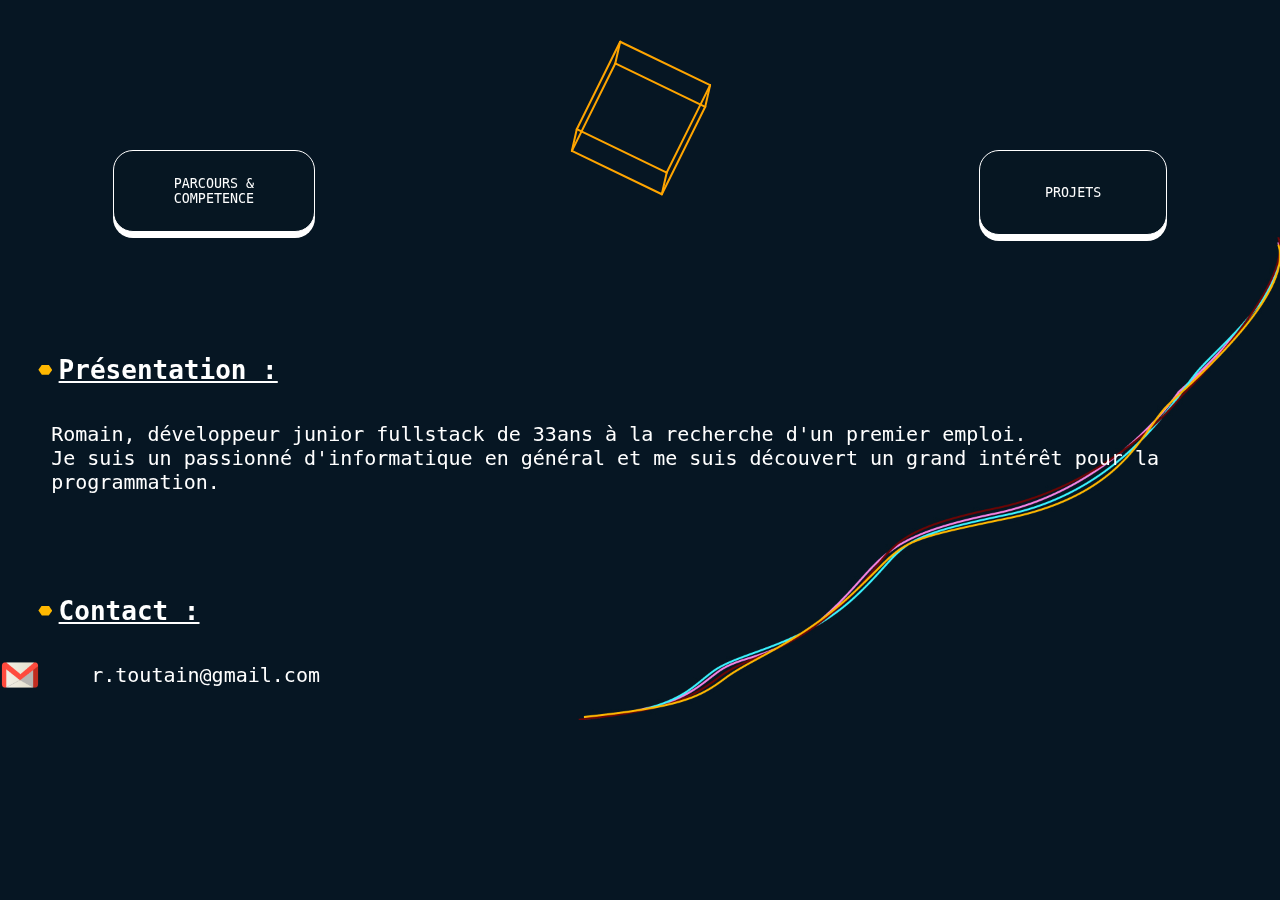
==== index.html @ 65e7ffd4 "premier push" ====
<!DOCTYPE html>
<html lang="en">
<head>
    <meta charset="UTF-8">
    <meta http-equiv="X-UA-Compatible" content="IE=edge">
    <meta name="viewport" content="width=device-width, initial-scale=1.0">
    <link rel="stylesheet" href="portfolio.css">
    <title>Portfolio</title>
</head>
    <body>
           
            <header class="header">
                <div class="bouttonPosition"><a href="parcours.html"><button class="bouttonStyle"> PARCOURS & <br>COMPETENCE </button></a></div>    
                <canvas></canvas>
                <div class="bouttonPosition"><a href="#"><button id="btnProjets"class="bouttonStyle">PROJETS </button></a></div>
            </header>
            
          <main class="texte">
            <div class="paragraph1">
               <div class="logo rotate" ></div>
               <h1 class="present">Présentation :</h1>
            </div>
            
               <p class="paragraph">Romain, développeur junior fullstack de 33ans à la recherche d'un premier emploi. 
               <br>Je suis un passionné d'informatique en général et me suis découvert un grand intérêt pour la programmation.</p>
            
                   
            <div class="paragraph3"> 
                     <div class="logo2 rotate"></div>
                     <h1 id="comp">Contact :</h1>    
            </div>          
            <div class="contact">
                
                <img src="./img/logoGmail.png" id="logoGmail"  width="40px" alt="LOGO GMAIL">
                <p class="paragraph"> r.toutain@gmail.com </p> 
            </div>    
        
        <script src="portfolio.js"></script>
    </body>
</html>
---- portfolio.css ----
body{
    margin:0;
    background-image: url(./img/background.jpg);
    background-size: cover;
    width:100%;
}
/* logo + rotation */
.header{
    display: flex;
    justify-content: space-around;
    width:100vw;
}
.texte{
    width:100%;
    display: flex;
    flex-direction: column;
}
.paragraph1{
    display: flex;
    margin-top: 8%;
    width: auto;
    align-items: center;
    text-align: center;   
}
.logo{
    clip-path: polygon(75% 0, 100% 51%, 75% 100%, 25% 100%, 0% 50%, 25% 0%);
    background-color: #FFB800;
    width:0.3%;
    height:5%;
    padding:5px;
    display: flex;
    margin-left: 3%;
    transform-origin: 50% 50%;  
}
@keyframes rotating {
    from{
        transform: rotateY(0deg);
    }
    to{
        transform: rotateY(360deg);   
    }
}
.paragraph2{
    display: flex;
    margin-top: 5%;
    width: auto;
    align-items: center;
    text-align: center;
}
.logo2{
    clip-path: polygon(75% 0, 100% 51%, 75% 100%, 25% 100%, 0% 50%, 25% 0%);
    background-color: #FFB800;
    width:0.3%;
    height:5%;
    padding:5px;
    display: flex;
    margin-left: 3%;
    transform-origin: 50% 50%;  
}
.rotate {
    animation: rotating 5s linear infinite;
}
/* Fin logo */
.tagrossetete {
    background-color: pink;
    font-size: xx-large;
}
/*boutton */
.bouttonPosition{
    margin-top: 150px;
    display: flex;
    justify-self: flex-start;
}
.bouttonStyle{
    background-color: #061622;
    padding:25px 60px;
    box-shadow: 0 6px white;
    font-family: monospace;
    border-radius: 20px;
    color: white;
    outline: none;
    border:solid 1px white;
    cursor: pointer;
    position: relative;
}
.bouttonStyle:hover{
    box-shadow: 0 4px white;
    top: 2px;
}
.bouttonStyle:active{
    box-shadow: 0 0 white;
    top: 6px;
}
#btnProjets{
    padding: 34px 65px;
   
}
/* Fin boutton */

/* Texte */
.present{
    color: white;
    text-decoration: underline;
    font-family: monospace;   
    margin-left: 0.5%;

}
.paragraph{
    color: white;
    margin-left: 4%;
    font-size: x-large;
    font-family:monospace;
   
}
#comp{
  color: white;
    text-decoration: underline;
    font-family: monospace;
    margin-left: 0.5%;
}
/* FIN TEXTE */

/* LOGO COMP */
.logoComp{
    display: flex;
    align-items: center;
    column-gap: 2%;
    margin-left: 3%;
    padding-top: 2%;
}
/*fin LOGO COMP */
.paragraph3{
    display: flex;
    margin-top: 5%;
    width: auto;
    align-items: center;
    
  
}
.contact{
    display: flex;
    align-items: center;
    
}
/*cube*/
canvas {
    display: block;
    margin:0;
    align-self: center;
    margin-right: 1%;
}
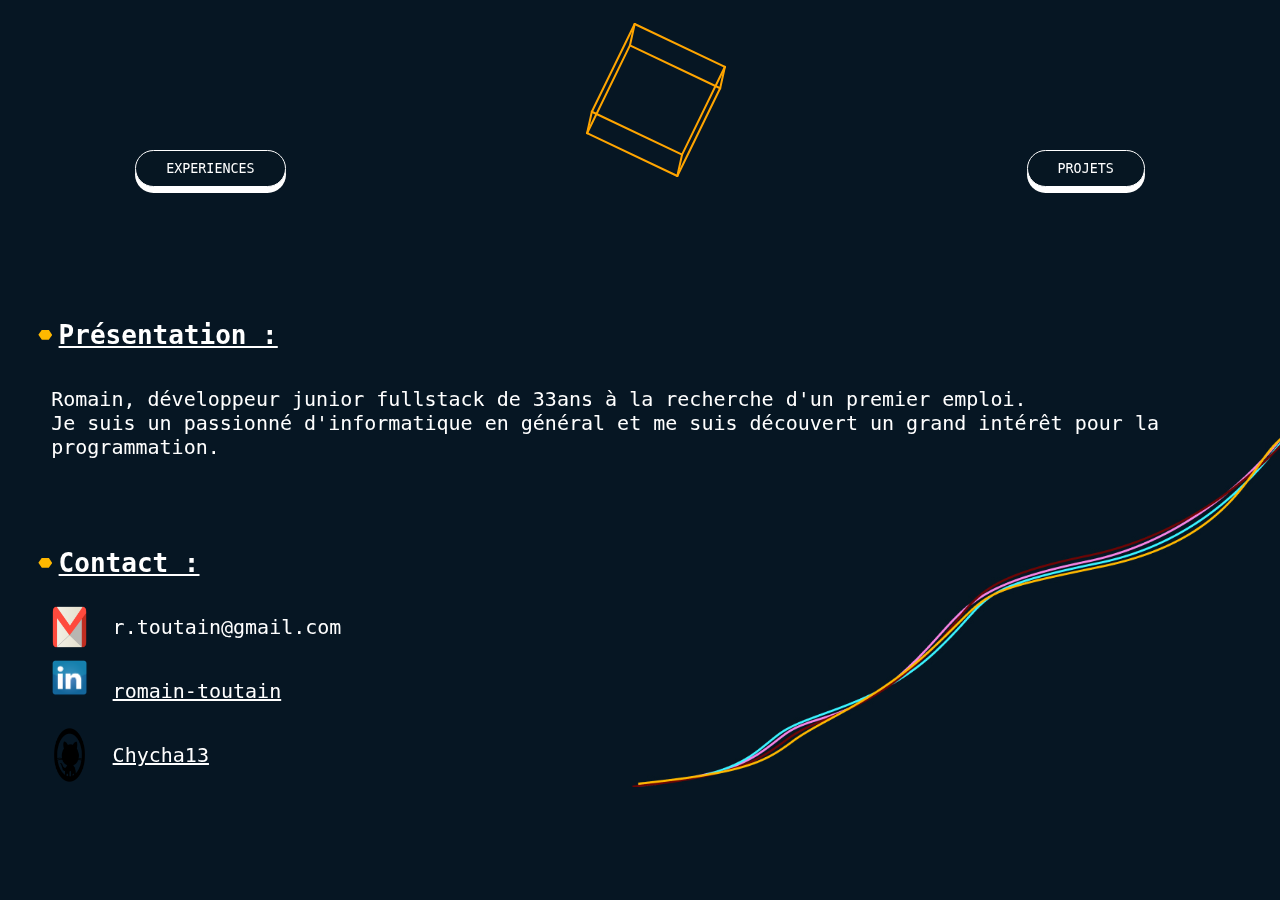
==== commit cd870463: "deuxieme" ====
--- a/index.html
+++ b/index.html
@@ -8,11 +8,11 @@
     <title>Portfolio</title>
 </head>
     <body>
-           
+          
             <header class="header">
-                <div class="bouttonPosition"><a href="parcours.html"><button class="bouttonStyle"> PARCOURS & <br>COMPETENCE </button></a></div>    
-                <canvas></canvas>
-                <div class="bouttonPosition"><a href="#"><button id="btnProjets"class="bouttonStyle">PROJETS </button></a></div>
+                <div class="bouttonPosition"><a href="parcours.html"><button class="bouttonStyle"> EXPERIENCES </button></a></div>    
+                 <canvas></canvas>
+                <div class="bouttonPosition"><a href="projets.html"><button  class="bouttonStyle">PROJETS </button></a></div>
             </header>
             
           <main class="texte">
@@ -30,9 +30,18 @@
                      <h1 id="comp">Contact :</h1>    
             </div>          
             <div class="contact">
-                
-                <img src="./img/logoGmail.png" id="logoGmail"  width="40px" alt="LOGO GMAIL">
-                <p class="paragraph"> r.toutain@gmail.com </p> 
+               <div class="lala"> 
+                   <img src="./img/logoGmail.png"  width="3%" alt="LOGO GMAIL">
+                   <p class="contactlogo"> r.toutain@gmail.com </p>
+                </div>
+                <div class="lala">
+                    <img src="./img/linkedin.png" width="3%" height="3%" alt="LOGO LINKED IN">
+                    <p class="contactlogo">  <a class="textalign" href="http://www.linkedin.com/in/romain-toutain-79046b224">romain-toutain</a> </p> 
+                </div>
+                <div class="lala">
+                    <img src="./img/github (2).png" width="3%" alt="LOGO GIT HUB">
+                    <p class="contactlogo"><a class="textalign" href="https://github.com/Chycha13">Chycha13</a></p>
+                </div>
             </div>    
         
         <script src="portfolio.js"></script>
--- a/portfolio.css
+++ b/portfolio.css
@@ -2,13 +2,12 @@
     margin:0;
     background-image: url(./img/background.jpg);
     background-size: cover;
-    width:100%;
 }
 /* logo + rotation */
 .header{
     display: flex;
     justify-content: space-around;
-    width:100vw;
+   
 }
 .texte{
     width:100%;
@@ -61,21 +60,17 @@
     animation: rotating 5s linear infinite;
 }
 /* Fin logo */
-.tagrossetete {
-    background-color: pink;
-    font-size: xx-large;
-}
+
 /*boutton */
 .bouttonPosition{
     margin-top: 150px;
-    display: flex;
-    justify-self: flex-start;
+    
 }
 .bouttonStyle{
     background-color: #061622;
-    padding:25px 60px;
     box-shadow: 0 6px white;
     font-family: monospace;
+    padding: 10px 30px;
     border-radius: 20px;
     color: white;
     outline: none;
@@ -91,10 +86,7 @@
     box-shadow: 0 0 white;
     top: 6px;
 }
-#btnProjets{
-    padding: 34px 65px;
-   
-}
+
 /* Fin boutton */
 
 /* Texte */
@@ -109,8 +101,7 @@
     color: white;
     margin-left: 4%;
     font-size: x-large;
-    font-family:monospace;
-   
+    font-family:monospace;  
 }
 #comp{
   color: white;
@@ -129,23 +120,52 @@
     padding-top: 2%;
 }
 /*fin LOGO COMP */
+
+/* PARTIE CONTACT */
 .paragraph3{
     display: flex;
-    margin-top: 5%;
-    width: auto;
-    align-items: center;
-    
-  
+    margin-top: 4%;
+    align-items: center;    
 }
 .contact{
+    margin-left: 4%;
+    column-gap: 2%;
+    text-decoration: none;  
+}
+.contactlogo{
+    color: white;
+    font-size: x-large;
+    font-family:monospace;
+    margin-left: 2%;
+    text-decoration: none;
+}
+.lala{
     display: flex;
-    align-items: center;
-    
 }
-/*cube*/
-canvas {
-    display: block;
-    margin:0;
-    align-self: center;
-    margin-right: 1%;
+.textalign{
+    color: white;
 }
+/* FIN CONTACT */
+
+/* PAGE PROJET */
+.card-container {
+    background: #34495e;
+    border-radius: 20px;
+    display: flex;
+    max-width: 600px;
+    box-shadow: 0px 0px 10px 5px rgba(0,0,0,0.1); 
+    border-bottom: 6px solid #2c3e50;
+    border-right: 6px solid #2c3e50;
+  }
+  .placement{
+      display: flex;
+      justify-content:space-evenly;
+      align-items: center;
+      margin:3%;
+      
+  }
+ 
+
+
+
+  
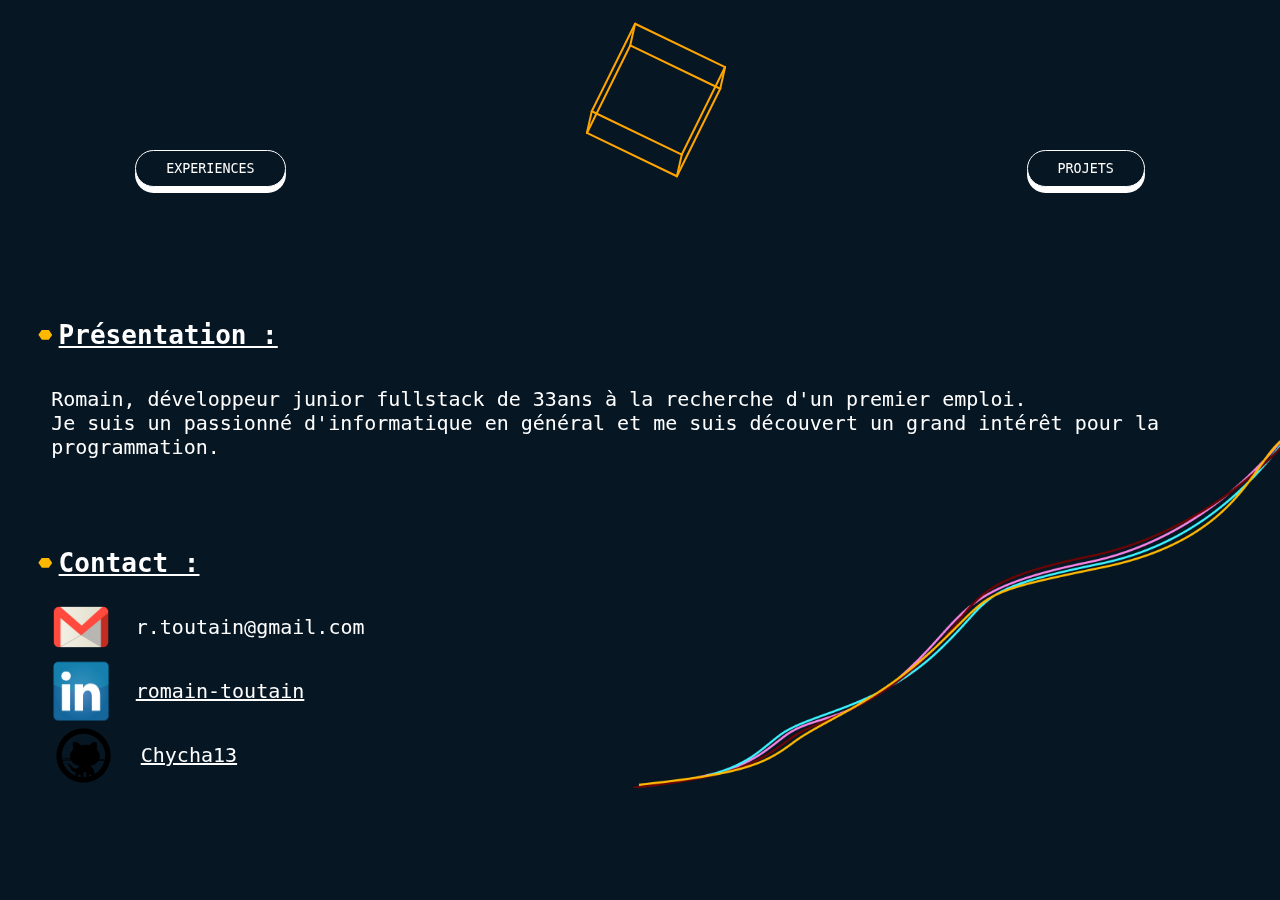
==== commit ffa6d7aa: "final" ====
--- a/index.html
+++ b/index.html
@@ -31,15 +31,15 @@
             </div>          
             <div class="contact">
                <div class="lala"> 
-                   <img src="./img/logoGmail.png"  width="3%" alt="LOGO GMAIL">
+                   <img src="./img/logoGmail.png"  width="60px" alt="LOGO GMAIL">
                    <p class="contactlogo"> r.toutain@gmail.com </p>
                 </div>
                 <div class="lala">
-                    <img src="./img/linkedin.png" width="3%" height="3%" alt="LOGO LINKED IN">
+                    <img src="./img/linkedin.png" width="60px" alt="LOGO LINKED IN">
                     <p class="contactlogo">  <a class="textalign" href="http://www.linkedin.com/in/romain-toutain-79046b224">romain-toutain</a> </p> 
                 </div>
                 <div class="lala">
-                    <img src="./img/github (2).png" width="3%" alt="LOGO GIT HUB">
+                    <img src="./img/github (2).png" width="65px" alt="LOGO GIT HUB">
                     <p class="contactlogo"><a class="textalign" href="https://github.com/Chycha13">Chycha13</a></p>
                 </div>
             </div>    
--- a/portfolio.css
+++ b/portfolio.css
@@ -148,23 +148,54 @@
 /* FIN CONTACT */
 
 /* PAGE PROJET */
-.card-container {
-    background: #34495e;
-    border-radius: 20px;
-    display: flex;
-    max-width: 600px;
-    box-shadow: 0px 0px 10px 5px rgba(0,0,0,0.1); 
-    border-bottom: 6px solid #2c3e50;
-    border-right: 6px solid #2c3e50;
-  }
-  .placement{
-      display: flex;
-      justify-content:space-evenly;
-      align-items: center;
-      margin:3%;
-      
-  }
- 
+.placement{
+    display: flex;
+    justify-content: space-around;
+    margin-top: 8%;
+}
+
+
+ .carte{
+    width: 400px;
+    height: 260px;
+    background-color: white;
+    display: flex;
+    align-items: center;
+    justify-content: center; 
+ }
+ #bordure{
+     border: solid 3px #061622;
+ }
+ .carte2{
+    width: 400px;
+    height: 260px;
+    background-color: white;
+    display: flex;
+    align-items: center;
+    justify-content: center; 
+ }
+ #bordure2{
+    border: solid 3px #061622;
+ }
+ .carte3{
+    width: 400px;
+    height: 260px;
+    background-color: white;
+    display: flex;
+    align-items: center;
+    justify-content: center; 
+ }
+ .carte4{
+    width: 400px;
+    height: 260px;
+    background-color: white;
+    display: flex;
+    align-items: center;
+    justify-content: center; 
+ }
+ .deco {
+     text-decoration: none;
+ }
 
 
 
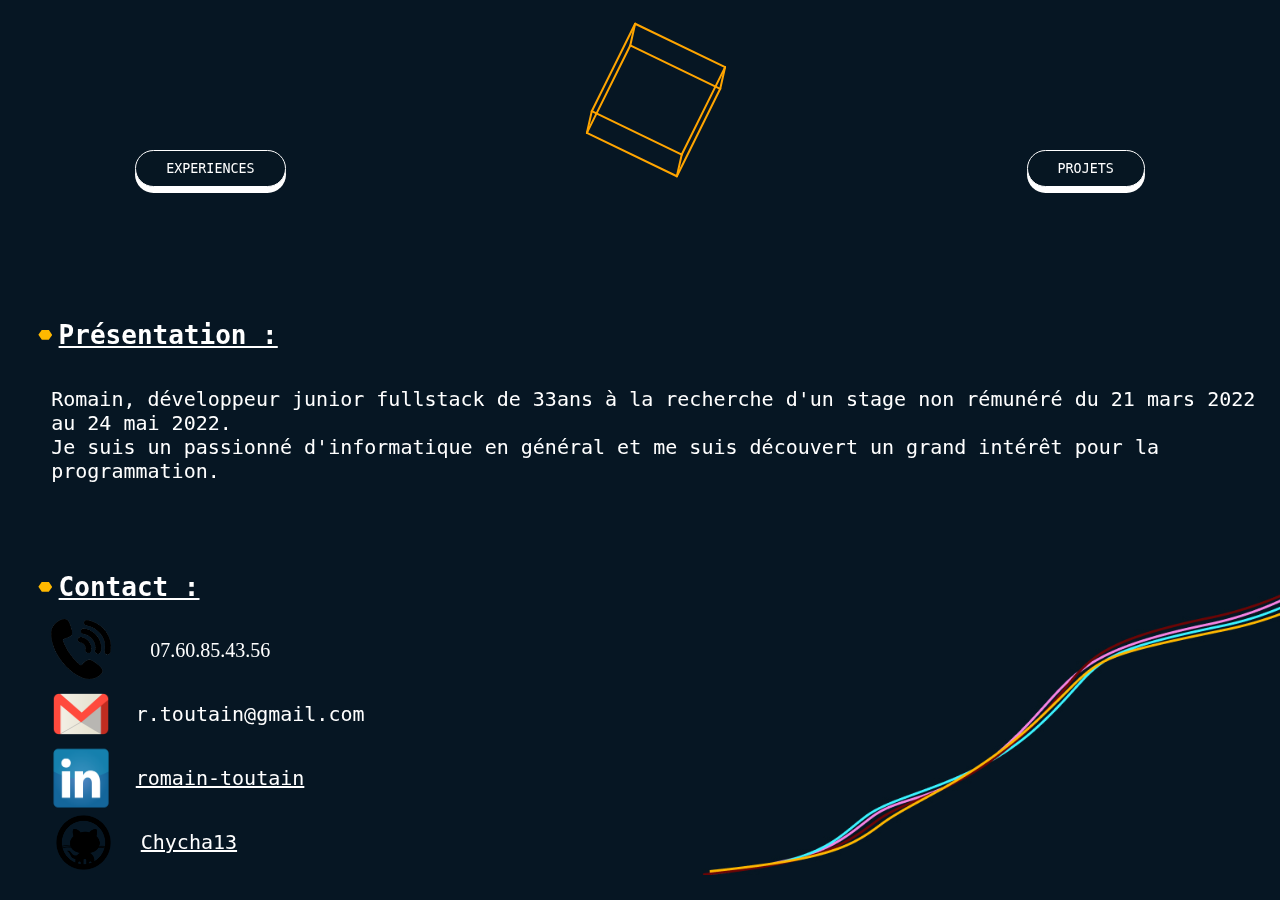
==== commit ca50e9a0: "finalpush" ====
--- a/index.html
+++ b/index.html
@@ -21,7 +21,7 @@
                <h1 class="present">Présentation :</h1>
             </div>
             
-               <p class="paragraph">Romain, développeur junior fullstack de 33ans à la recherche d'un premier emploi. 
+               <p class="paragraph">Romain, développeur junior fullstack de 33ans à la recherche d'un stage non rémunéré du 21 mars 2022 au 24 mai 2022. 
                <br>Je suis un passionné d'informatique en général et me suis découvert un grand intérêt pour la programmation.</p>
             
                    
@@ -30,17 +30,21 @@
                      <h1 id="comp">Contact :</h1>    
             </div>          
             <div class="contact">
+                <div class="lala">
+                    <img src="./img/tele.png" width="60px" height="60px" alt="LOGO TELEPHONE">
+                    <p id="tel">07.60.85.43.56</p>
+                </div>
                <div class="lala"> 
                    <img src="./img/logoGmail.png"  width="60px" alt="LOGO GMAIL">
                    <p class="contactlogo"> r.toutain@gmail.com </p>
                 </div>
                 <div class="lala">
                     <img src="./img/linkedin.png" width="60px" alt="LOGO LINKED IN">
-                    <p class="contactlogo">  <a class="textalign" href="http://www.linkedin.com/in/romain-toutain-79046b224">romain-toutain</a> </p> 
+                    <p class="contactlogo">  <a class="textalign" href="http://www.linkedin.com/in/romain-toutain-79046b224" target="_blank">romain-toutain</a> </p> 
                 </div>
                 <div class="lala">
                     <img src="./img/github (2).png" width="65px" alt="LOGO GIT HUB">
-                    <p class="contactlogo"><a class="textalign" href="https://github.com/Chycha13">Chycha13</a></p>
+                    <p class="contactlogo"><a class="textalign" href="https://github.com/Chycha13" target="_blank">Chycha13</a></p>
                 </div>
             </div>    
         
--- a/portfolio.css
+++ b/portfolio.css
@@ -196,7 +196,11 @@
  .deco {
      text-decoration: none;
  }
-
+#tel{
+    color:white;
+    font-size: 20px;
+    margin-left: 39px;
+}
 
 
   
